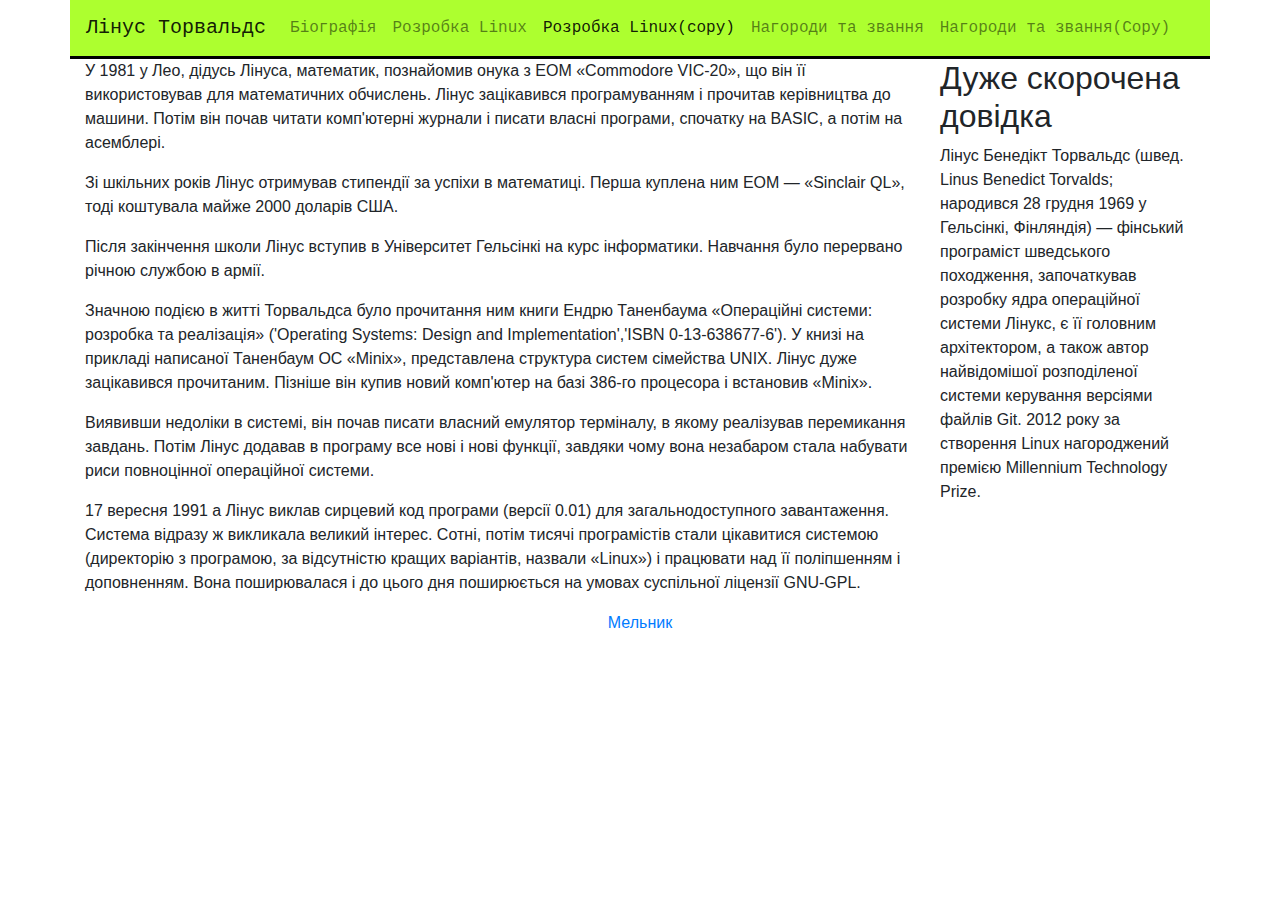
==== linux(copy).html @ 5f97b06e "Navbar with 5 elements" ====
<!doctype html>
<html lang="en">
  <head>
    <meta charset="utf-8">
    <meta name="viewport" content="width=device-width, initial-scale=1, shrink-to-fit=no">

   <link href="style.css" rel="stylesheet" type="text/css" />
    <link rel="stylesheet" href="https://stackpath.bootstrapcdn.com/bootstrap/4.4.1/css/bootstrap.min.css" integrity="sha384-Vkoo8x4CGsO3+Hhxv8T/Q5PaXtkKtu6ug5TOeNV6gBiFeWPGFN9MuhOf23Q9Ifjh" crossorigin="anonymous">

    <title>Лінус Торвальдс</title>
  </head>
  <body>
    	<header>
		
    <nav class=" container navbar navbar-expand-lg navbar-light  my_nav">
 <a class="navbar-brand" href="/index.html">Лінус Торвальдс</a>
  <button class="navbar-toggler" type="button" data-toggle="collapse" data-target="#navbarNavAltMarkup" aria-controls="navbarNavAltMarkup" aria-expanded="false" aria-label="Toggle navigation">
    <span class="navbar-toggler-icon"></span>
  </button>
  <div class="collapse navbar-collapse" id="navbarNavAltMarkup">
      <div class="navbar-nav">
        <a class="nav-item nav-link " href="/index.html">Біографія<span class="sr-only">(current)</span></a>
        <a class="nav-item nav-link  " href="/linux.html">Розробка Linux</a>
        <a class="nav-item nav-link active " href="/linux(copy).html">Розробка Linux(copy)</a>
        <a class="nav-item nav-link " href="/rewards.html">Нагороди та звання</a>
        <a class="nav-item nav-link " href="/rewards(copy).html">Нагороди та звання(Copy)</a>
      </div>
    </div>
  </nav> 
</header>
      
<div class="container">
  <div class="row">
    <main class="col-lg-9 text_style"><div id="content">
			<p>У 1981 у Лео, дідусь Лінуса, математик, познайомив онука з ЕОМ «Commodore VIC-20», що він її використовував для математичних обчислень. Лінус зацікавився програмуванням і прочитав керівництва до машини. Потім він почав читати комп'ютерні журнали і писати власні програми, спочатку на BASIC, а потім на асемблері.</p>

<p>Зі шкільних років Лінус отримував стипендії за успіхи в математиці. Перша куплена ним ЕОМ — «Sinclair QL», тоді коштувала майже 2000 доларів США.</p>

<p>Після закінчення школи Лінус вступив в Університет Гельсінкі на курс інформатики. Навчання було перервано річною службою в армії.</p>

<p>Значною подією в житті Торвальдса було прочитання ним книги Ендрю Таненбаума «Операційні системи: розробка та реалізація» ('Operating Systems: Design and Implementation','ISBN 0-13-638677-6'). У книзі на прикладі написаної Таненбаум ОС «Minix», представлена структура систем сімейства UNIX. Лінус дуже зацікавився прочитаним. Пізніше він купив новий комп'ютер на базі 386-го процесора і встановив «Minix».</p>

<p>Виявивши недоліки в системі, він почав писати власний емулятор терміналу, в якому реалізував перемикання завдань. Потім Лінус додавав в програму все нові і нові функції, завдяки чому вона незабаром стала набувати риси повноцінної операційної системи. </p>
<p>17 вересня 1991 а Лінус виклав сирцевий код програми (версії 0.01) для загальнодоступного завантаження. Система відразу ж викликала великий інтерес. Сотні, потім тисячі програмістів стали цікавитися системою (директорію з програмою, за відсутністю кращих варіантів, назвали «Linux») і працювати над її поліпшенням і доповненням. Вона поширювалася і до цього дня поширюється на умовах суспільної ліцензії GNU-GPL.</p>
	</div>
</main>
    <aside class="col-lg-3 ">
      <h2>Дуже скорочена довідка</h2>
 <p>
     Лінус Бенедікт Торвальдс (швед. Linus Benedict Torvalds; народився 28 грудня 1969 у Гельсінкі, Фінляндія) — фінський програміст шведського походження, започаткував розробку ядра операційної системи Лінукс, є її головним архітектором, а також автор найвідомішої розподіленої системи керування версіями файлів Git. 2012 року за створення Linux нагороджений премією Millennium Technology Prize.
    </p></aside>
  </div>
</div>




<footer class= "text-center">
	<p><a href="https://lab3.sitimech.repl.co"> Мельник</a></p>
</footer>
    
    <script src="https://code.jquery.com/jquery-3.4.1.slim.min.js" integrity="sha384-J6qa4849blE2+poT4WnyKhv5vZF5SrPo0iEjwBvKU7imGFAV0wwj1yYfoRSJoZ+n" crossorigin="anonymous"></script>
    <script src="https://cdn.jsdelivr.net/npm/popper.js@1.16.0/dist/umd/popper.min.js" integrity="sha384-Q6E9RHvbIyZFJoft+2mJbHaEWldlvI9IOYy5n3zV9zzTtmI3UksdQRVvoxMfooAo" crossorigin="anonymous"></script>
    <script src="https://stackpath.bootstrapcdn.com/bootstrap/4.4.1/js/bootstrap.min.js" integrity="sha384-wfSDF2E50Y2D1uUdj0O3uMBJnjuUD4Ih7YwaYd1iqfktj0Uod8GCExl3Og8ifwB6" crossorigin="anonymous"></script>
  </body>
</html>
---- style.css ----
.my_nav {
    border-bottom:3px solid black; text-align:center;
    background: greenyellow;
    font-family: 'Courier New', Courier, monospace;
}
body{
  font-family: 'Courier New', Courier, monospace;
}
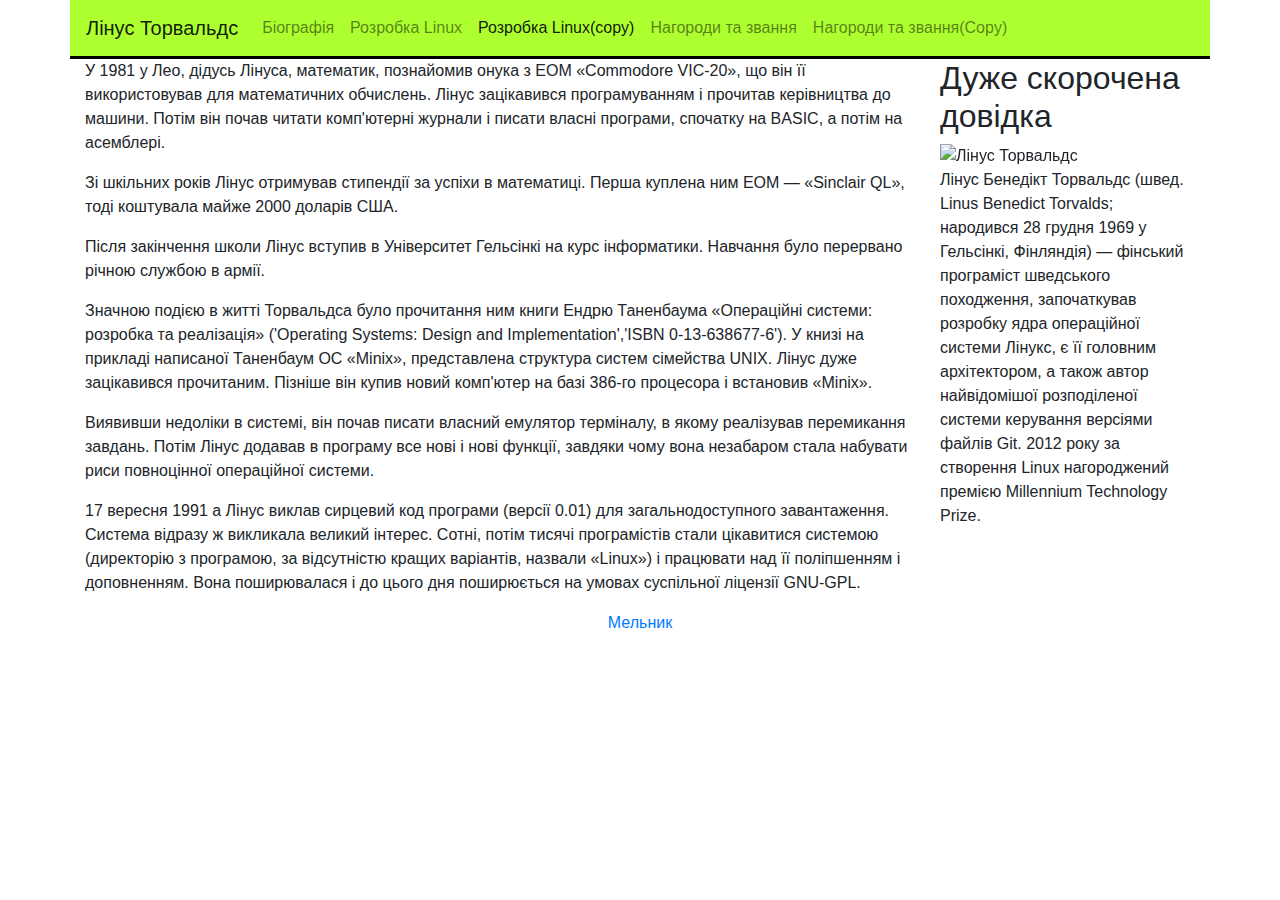
==== commit d05ccd58: "Removed Courier font, add bootstrap carousel" ====
--- a/linux(copy).html
+++ b/linux(copy).html
@@ -4,9 +4,9 @@
     <meta charset="utf-8">
     <meta name="viewport" content="width=device-width, initial-scale=1, shrink-to-fit=no">
 
-   <link href="style.css" rel="stylesheet" type="text/css" />
+   
     <link rel="stylesheet" href="https://stackpath.bootstrapcdn.com/bootstrap/4.4.1/css/bootstrap.min.css" integrity="sha384-Vkoo8x4CGsO3+Hhxv8T/Q5PaXtkKtu6ug5TOeNV6gBiFeWPGFN9MuhOf23Q9Ifjh" crossorigin="anonymous">
-
+    <link href="style.css" rel="stylesheet" type="text/css" />
     <title>Лінус Торвальдс</title>
   </head>
   <body>
@@ -46,6 +46,26 @@
 </main>
     <aside class="col-lg-3 ">
       <h2>Дуже скорочена довідка</h2>
+      <div id="carouselExampleControls" class="carousel slide" data-ride="carousel">
+  <div class="carousel-inner">
+    <div class="carousel-item active">
+      <img src="https://upload.wikimedia.org/wikipedia/commons/thumb/0/01/LinuxCon_Europe_Linus_Torvalds_03_%28cropped%29.jpg/274px-LinuxCon_Europe_Linus_Torvalds_03_%28cropped%29.jpg" class="d-block w-100" alt="Лінус Торвальдс">
+    </div>
+    <div class="carousel-item">
+      <img src="https://upload.wikimedia.org/wikipedia/commons/thumb/3/35/Tux.svg/1200px-Tux.svg.png" class="d-block w-100" alt="Linux">
+    </div>
+    <div class="carousel-item">
+      <img src="https://upload.wikimedia.org/wikipedia/commons/3/33/LovelaceMedal2.jpg" class="d-block w-100" alt="Lovelace Medal">
+    </div>
+  </div>
+  <a class="carousel-control-prev" href="#carouselExampleControls" role="button" data-slide="prev">
+    <span class="carousel-control-prev-icon" aria-hidden="true"></span>
+    <span class="sr-only">Previous</span>
+  </a>
+  <a class="carousel-control-next" href="#carouselExampleControls" role="button" data-slide="next">
+    <span class="carousel-control-next-icon" aria-hidden="true"></span>
+    <span class="sr-only">Next</span>
+  </a>
  <p>
      Лінус Бенедікт Торвальдс (швед. Linus Benedict Torvalds; народився 28 грудня 1969 у Гельсінкі, Фінляндія) — фінський програміст шведського походження, започаткував розробку ядра операційної системи Лінукс, є її головним архітектором, а також автор найвідомішої розподіленої системи керування версіями файлів Git. 2012 року за створення Linux нагороджений премією Millennium Technology Prize.
     </p></aside>
--- a/style.css
+++ b/style.css
@@ -1,8 +1,4 @@
 .my_nav {
     border-bottom:3px solid black; text-align:center;
     background: greenyellow;
-    font-family: 'Courier New', Courier, monospace;
 }
-body{
-  font-family: 'Courier New', Courier, monospace;
-}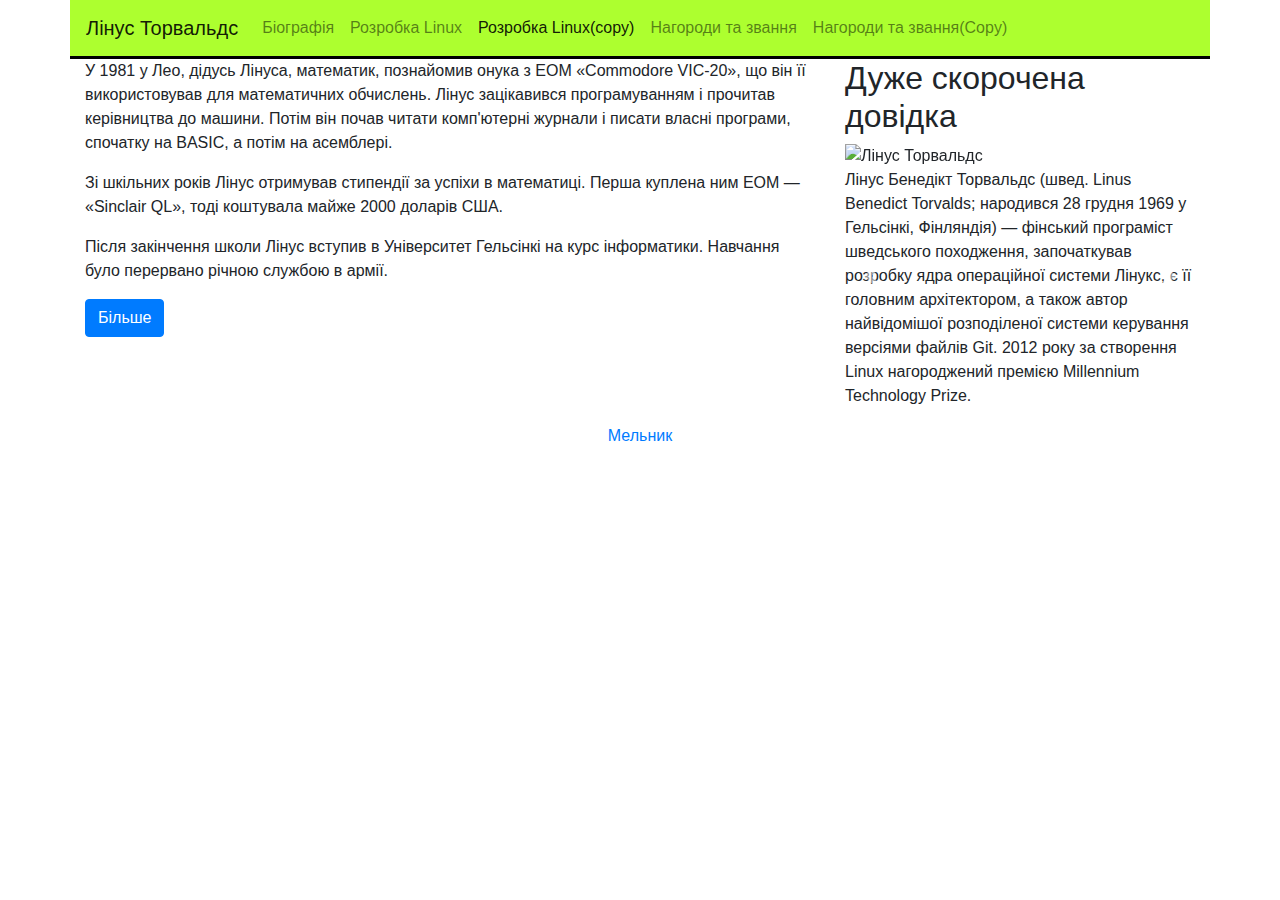
==== commit 6a16975c: "Added collapse to biography(index) and linux pages." ====
--- a/linux(copy).html
+++ b/linux(copy).html
@@ -31,20 +31,28 @@
       
 <div class="container">
   <div class="row">
-    <main class="col-lg-9 text_style"><div id="content">
+    <main class="col-lg-8 "><div id="content">
 			<p>У 1981 у Лео, дідусь Лінуса, математик, познайомив онука з ЕОМ «Commodore VIC-20», що він її використовував для математичних обчислень. Лінус зацікавився програмуванням і прочитав керівництва до машини. Потім він почав читати комп'ютерні журнали і писати власні програми, спочатку на BASIC, а потім на асемблері.</p>
 
 <p>Зі шкільних років Лінус отримував стипендії за успіхи в математиці. Перша куплена ним ЕОМ — «Sinclair QL», тоді коштувала майже 2000 доларів США.</p>
 
 <p>Після закінчення школи Лінус вступив в Університет Гельсінкі на курс інформатики. Навчання було перервано річною службою в армії.</p>
-
-<p>Значною подією в житті Торвальдса було прочитання ним книги Ендрю Таненбаума «Операційні системи: розробка та реалізація» ('Operating Systems: Design and Implementation','ISBN 0-13-638677-6'). У книзі на прикладі написаної Таненбаум ОС «Minix», представлена структура систем сімейства UNIX. Лінус дуже зацікавився прочитаним. Пізніше він купив новий комп'ютер на базі 386-го процесора і встановив «Minix».</p>
+<p>
+<a class="btn btn-primary" data-toggle="collapse" href="#collapseExample" role="button" aria-expanded="false" aria-controls="collapseExample">
+Більше
+</a>
+</p>
+<div class="collapse" id="collapseExample">
+  <div class="card card-body">
+  <p><p>Значною подією в житті Торвальдса було прочитання ним книги Ендрю Таненбаума «Операційні системи: розробка та реалізація» ('Operating Systems: Design and Implementation','ISBN 0-13-638677-6'). У книзі на прикладі написаної Таненбаум ОС «Minix», представлена структура систем сімейства UNIX. Лінус дуже зацікавився прочитаним. Пізніше він купив новий комп'ютер на базі 386-го процесора і встановив «Minix».</p>
 
 <p>Виявивши недоліки в системі, він почав писати власний емулятор терміналу, в якому реалізував перемикання завдань. Потім Лінус додавав в програму все нові і нові функції, завдяки чому вона незабаром стала набувати риси повноцінної операційної системи. </p>
-<p>17 вересня 1991 а Лінус виклав сирцевий код програми (версії 0.01) для загальнодоступного завантаження. Система відразу ж викликала великий інтерес. Сотні, потім тисячі програмістів стали цікавитися системою (директорію з програмою, за відсутністю кращих варіантів, назвали «Linux») і працювати над її поліпшенням і доповненням. Вона поширювалася і до цього дня поширюється на умовах суспільної ліцензії GNU-GPL.</p>
+<p>17 вересня 1991 а Лінус виклав сирцевий код програми (версії 0.01) для загальнодоступного завантаження. Система відразу ж викликала великий інтерес. Сотні, потім тисячі програмістів стали цікавитися системою (директорію з програмою, за відсутністю кращих варіантів, назвали «Linux») і працювати над її поліпшенням і доповненням. Вона поширювалася і до цього дня поширюється на умовах суспільної ліцензії GNU-GPL.</p></p>
+  </div>
+</div>
 	</div>
 </main>
-    <aside class="col-lg-3 ">
+    <aside class="col-lg-4 ">
       <h2>Дуже скорочена довідка</h2>
       <div id="carouselExampleControls" class="carousel slide" data-ride="carousel">
   <div class="carousel-inner">
